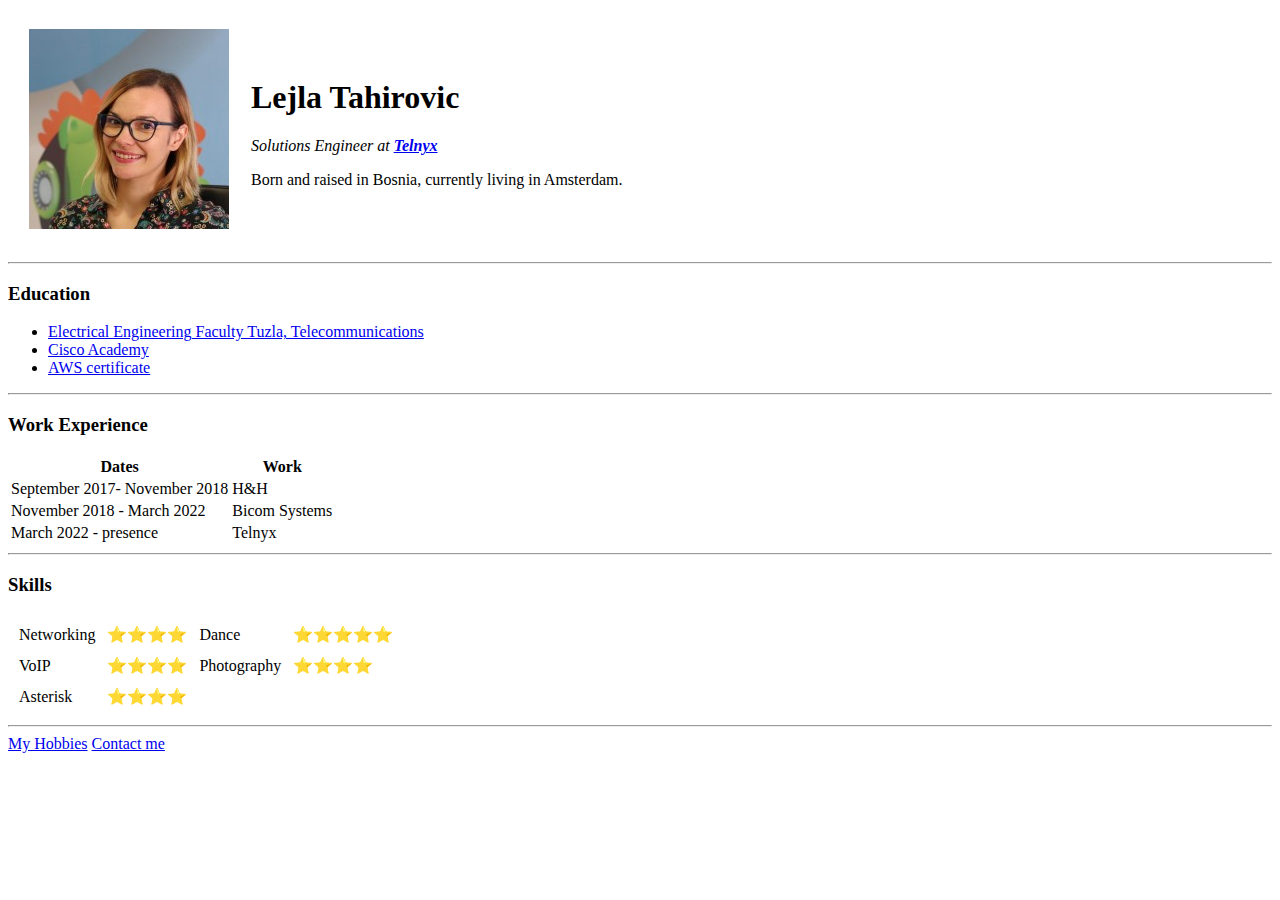
==== index.html @ fa012371 "Add initial CV website files" ====
<!DOCTYPE html>
<html lang="en" dir="ltr">

<head>
  <meta charset="utf-8">
  <title>Lejla's Personal Site</title>
</head>

<body>
  <table cellspacing="20">
    <tr>
      <td><img src="images/Lejla.jpeg" alt="lejla profile picture"></td>
      <td><h1>Lejla Tahirovic</h1>
        <p><em>Solutions Engineer at <strong><a href="https://telnyx.com/">Telnyx</a></strong></em></p>
        <p>Born and raised in Bosnia, currently living in Amsterdam.</p></td>
    </tr>
  </table>
  <hr>
  <h3>Education</h3>
  <ul>
      <li><a href="http://www.fe.untz.ba/">Electrical Engineering Faculty Tuzla, Telecommunications</a></li>
    <li><a href="http://cisco.fe.untz.ba/">Cisco Academy</a></li>
    <li><a href="https://aws.amazon.com/certification/certified-sysops-admin-associate/">AWS certificate</a></li>
  </ul>
  <hr>
  <h3>Work Experience</h3>
  <table>
      <tr>
        <th>Dates</th>
        <th>Work</th>
      <tr>
      <td>September 2017- November 2018</td>
      <td>H&H</td>
    </tr>
    <tr>
      <td>November 2018 - March 2022</td>
      <td>Bicom Systems</td>
    </tr>
    <tr>
      <td>March 2022 - presence</td>
      <td>Telnyx</td>
    </tr>
  </table>
  <hr>
  <h3>Skills</h3>
  <table cellspacing="10">
  <tr>
    <td>Networking</td>
    <td>⭐⭐⭐⭐</td>
    <td>Dance</td>
    <td>⭐⭐⭐⭐⭐</td>
  </tr>
  <tr>
    <td>VoIP</td>
    <td>⭐⭐⭐⭐</td>
    <td>Photography</td>
    <td>⭐⭐⭐⭐</td>
  </tr>
  <tr>
    <td>Asterisk</td>
    <td>⭐⭐⭐⭐</td>
  </tr>
</table>

  <hr>
  <a href="hobbies.html">My Hobbies</a>
  <a href="contact.html">Contact me</a>

  </ul>
</body>

</html>
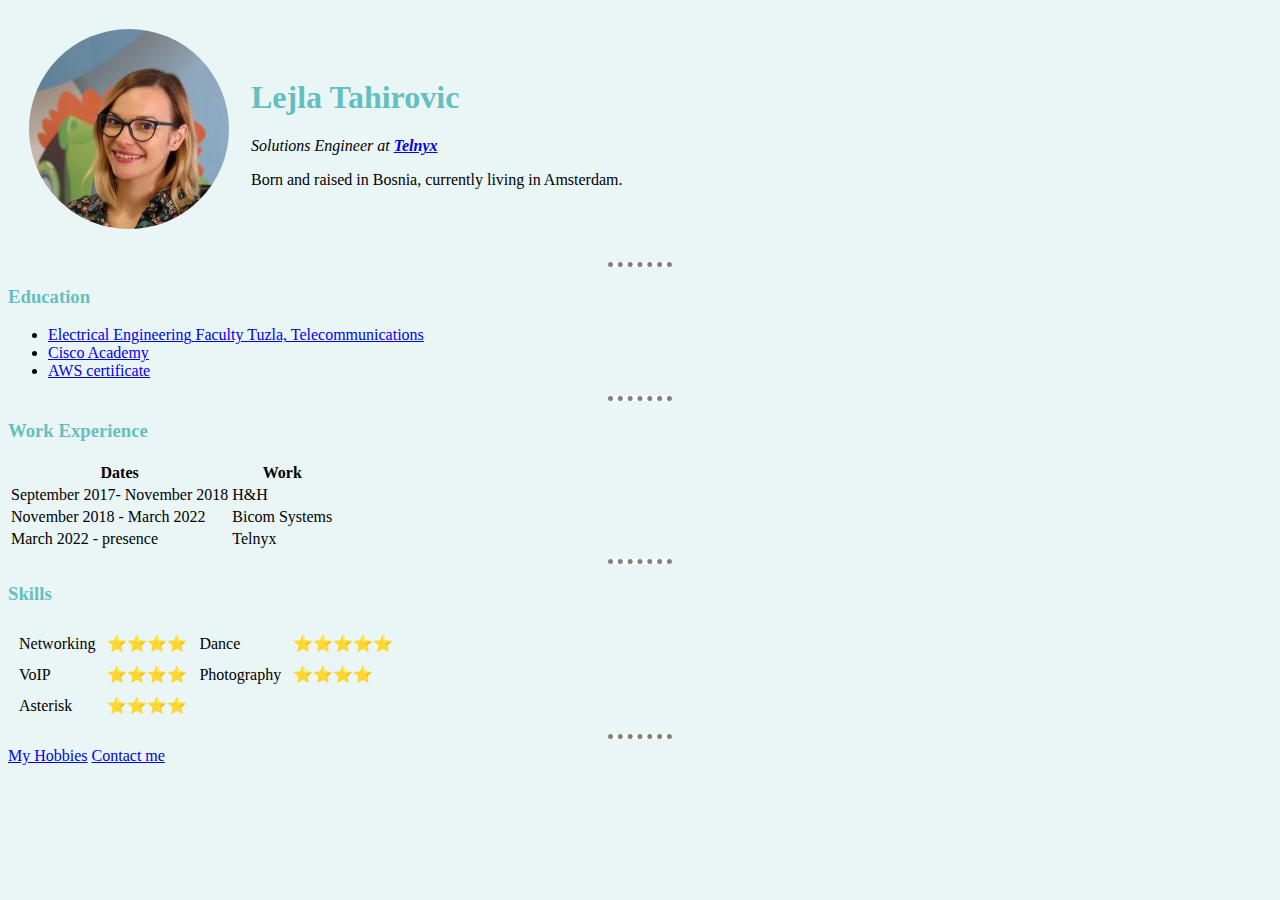
==== commit 939209e9: "Add files via upload" ====
--- a/index.html
+++ b/index.html
@@ -4,12 +4,14 @@
 <head>
   <meta charset="utf-8">
   <title>Lejla's Personal Site</title>
+  <link rel="stylesheet" href="css/styles.css">
+
 </head>
 
 <body>
   <table cellspacing="20">
     <tr>
-      <td><img src="images/Lejla.jpeg" alt="lejla profile picture"></td>
+      <td><img class="round" src="images/Lejla.jpeg" alt="lejla profile picture"></td>
       <td><h1>Lejla Tahirovic</h1>
         <p><em>Solutions Engineer at <strong><a href="https://telnyx.com/">Telnyx</a></strong></em></p>
         <p>Born and raised in Bosnia, currently living in Amsterdam.</p></td>
--- a/css/styles.css
+++ b/css/styles.css
@@ -0,0 +1,29 @@
+body{
+  background-color: #EAF6F6;
+}
+
+hr{
+  background-color: white;
+  border-style: none;
+  border-top-style: dotted;
+  border-color: grey;
+  border-width: 5px;
+
+  width: 5%;
+}
+h1{
+  color: #66BFBF;
+
+}
+
+h2{
+  color: #66BFBF;
+}
+
+h3{
+  color: #66BFBF;
+}
+
+.round {
+  border-radius: 100%
+}
